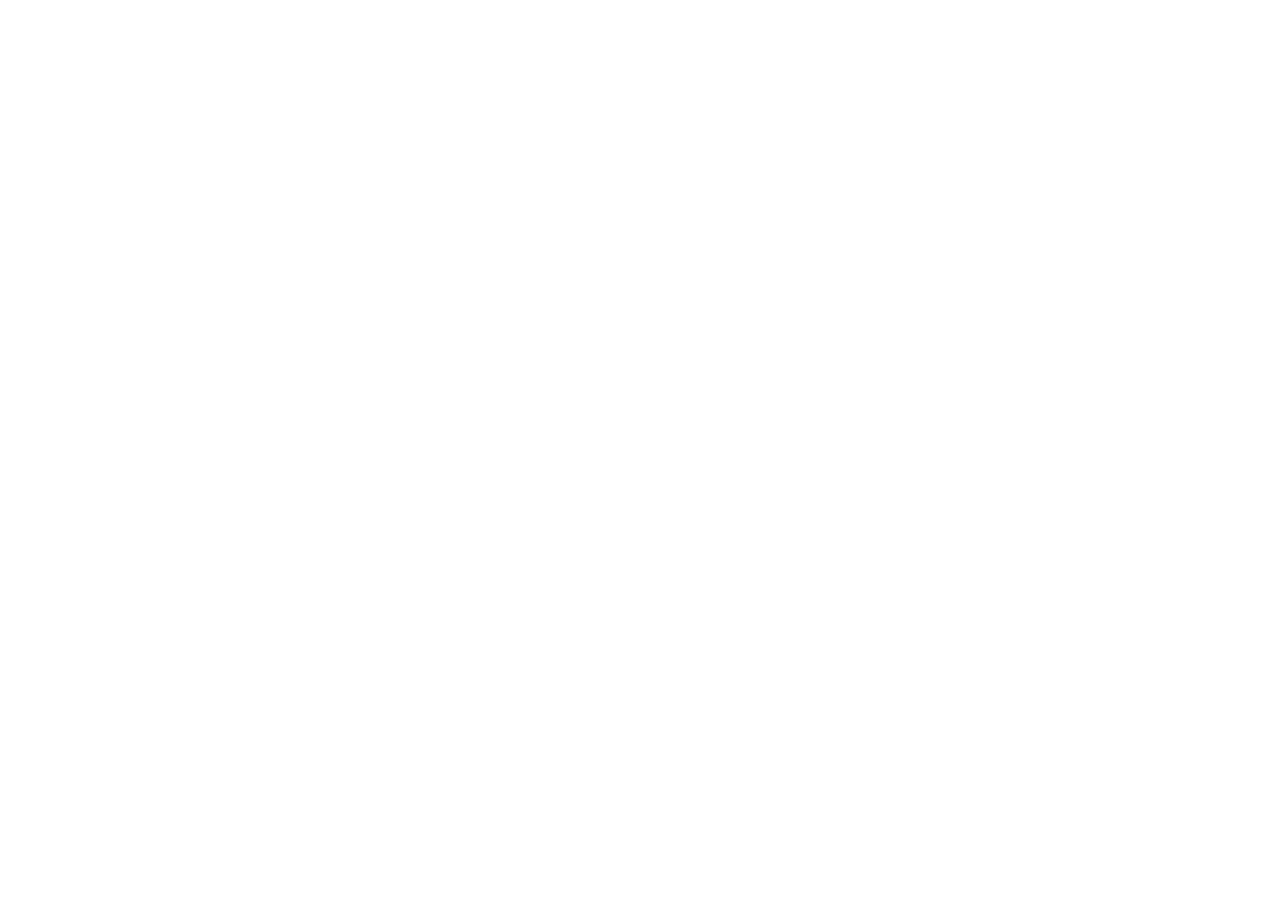
==== index.html @ ede3b764 "Update index.html" ====
<!doctype html>
<html>
<head>
  <!-- Global site tag (gtag.js) - Google Analytics -->
<script async src="https://www.googletagmanager.com/gtag/js?id=G-8RNKND6PM1"></script>
<script>
  window.dataLayer = window.dataLayer || [];
  function gtag(){dataLayer.push(arguments);}
  gtag('js', new Date());

  gtag('config', 'G-8RNKND6PM1');
</script>
  <title> narunee blog </title>
  <meta charset="utf-8">
  <style>
    a {
      text-decoration: none;
    }
    h1 {
    style=color: blue;
    text-align: center;
  }
</head>
  <body>
  <h1><a href="index.html">Narunee Blog</a></h1>
  <p style="text-align: center;">코딩 첫걸음 기록, 일단 시작!</p>
  <ol>
  <li><a href="1.html">[나룬일기] 2021년 6월</a></li>
  <li><a href="2.html">[나룬일기] 2021년 1~5월</a></li>
  </ol>
  <img src="main.jpg" width="350"> <a href="https://blog.naver.com/jjny919" target="_blank" title="나룬나룬 블로그">☞네이버 블로그 방문하기</a> <br><br><br>
    <div id="disqus_thread"></div>
<script>
    /**
    *  RECOMMENDED CONFIGURATION VARIABLES: EDIT AND UNCOMMENT THE SECTION BELOW TO INSERT DYNAMIC VALUES FROM YOUR PLATFORM OR CMS.
    *  LEARN WHY DEFINING THESE VARIABLES IS IMPORTANT: https://disqus.com/admin/universalcode/#configuration-variables    */
    /*
    var disqus_config = function () {
    this.page.url = PAGE_URL;  // Replace PAGE_URL with your page's canonical URL variable
    this.page.identifier = PAGE_IDENTIFIER; // Replace PAGE_IDENTIFIER with your page's unique identifier variable
    };
    */
    (function() { // DON'T EDIT BELOW THIS LINE
    var d = document, s = d.createElement('script');
    s.src = 'https://narun.disqus.com/embed.js';
    s.setAttribute('data-timestamp', +new Date());
    (d.head || d.body).appendChild(s);
    })();
</script>
<noscript>Please enable JavaScript to view the <a href="https://disqus.com/?ref_noscript">comments powered by Disqus.</a></noscript>
    
<!--Start of Tawk.to Script-->
<script type="text/javascript">
var Tawk_API=Tawk_API||{}, Tawk_LoadStart=new Date();
(function(){
var s1=document.createElement("script"),s0=document.getElementsByTagName("script")[0];
s1.async=true;
s1.src='https://embed.tawk.to/60cf4a6b65b7290ac636ec34/1f8krldt9';
s1.charset='UTF-8';
s1.setAttribute('crossorigin','*');
s0.parentNode.insertBefore(s1,s0);
})();
</script>
<!--End of Tawk.to Script-->
  </body>
</html>
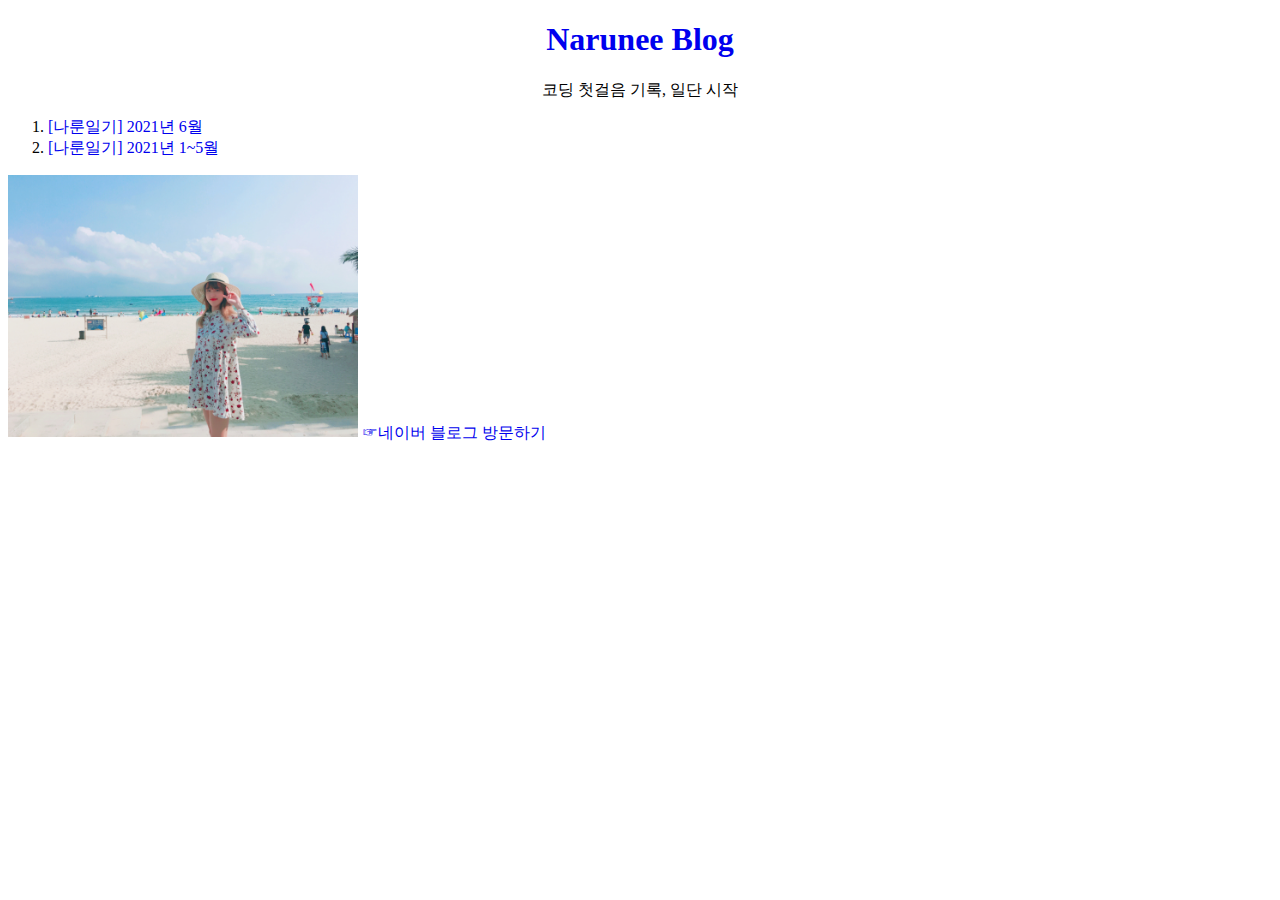
==== commit 7de8089d: "Update index.html" ====
--- a/index.html
+++ b/index.html
@@ -20,10 +20,12 @@
     style=color: blue;
     text-align: center;
   }
+  </style>
+
 </head>
   <body>
   <h1><a href="index.html">Narunee Blog</a></h1>
-  <p style="text-align: center;">코딩 첫걸음 기록, 일단 시작!</p>
+  <p style="text-align: center;">코딩 첫걸음 기록, 일단 시작</p>
   <ol>
   <li><a href="1.html">[나룬일기] 2021년 6월</a></li>
   <li><a href="2.html">[나룬일기] 2021년 1~5월</a></li>
@@ -49,18 +51,6 @@
 </script>
 <noscript>Please enable JavaScript to view the <a href="https://disqus.com/?ref_noscript">comments powered by Disqus.</a></noscript>
     
-<!--Start of Tawk.to Script-->
-<script type="text/javascript">
-var Tawk_API=Tawk_API||{}, Tawk_LoadStart=new Date();
-(function(){
-var s1=document.createElement("script"),s0=document.getElementsByTagName("script")[0];
-s1.async=true;
-s1.src='https://embed.tawk.to/60cf4a6b65b7290ac636ec34/1f8krldt9';
-s1.charset='UTF-8';
-s1.setAttribute('crossorigin','*');
-s0.parentNode.insertBefore(s1,s0);
-})();
-</script>
-<!--End of Tawk.to Script-->
+
   </body>
 </html>
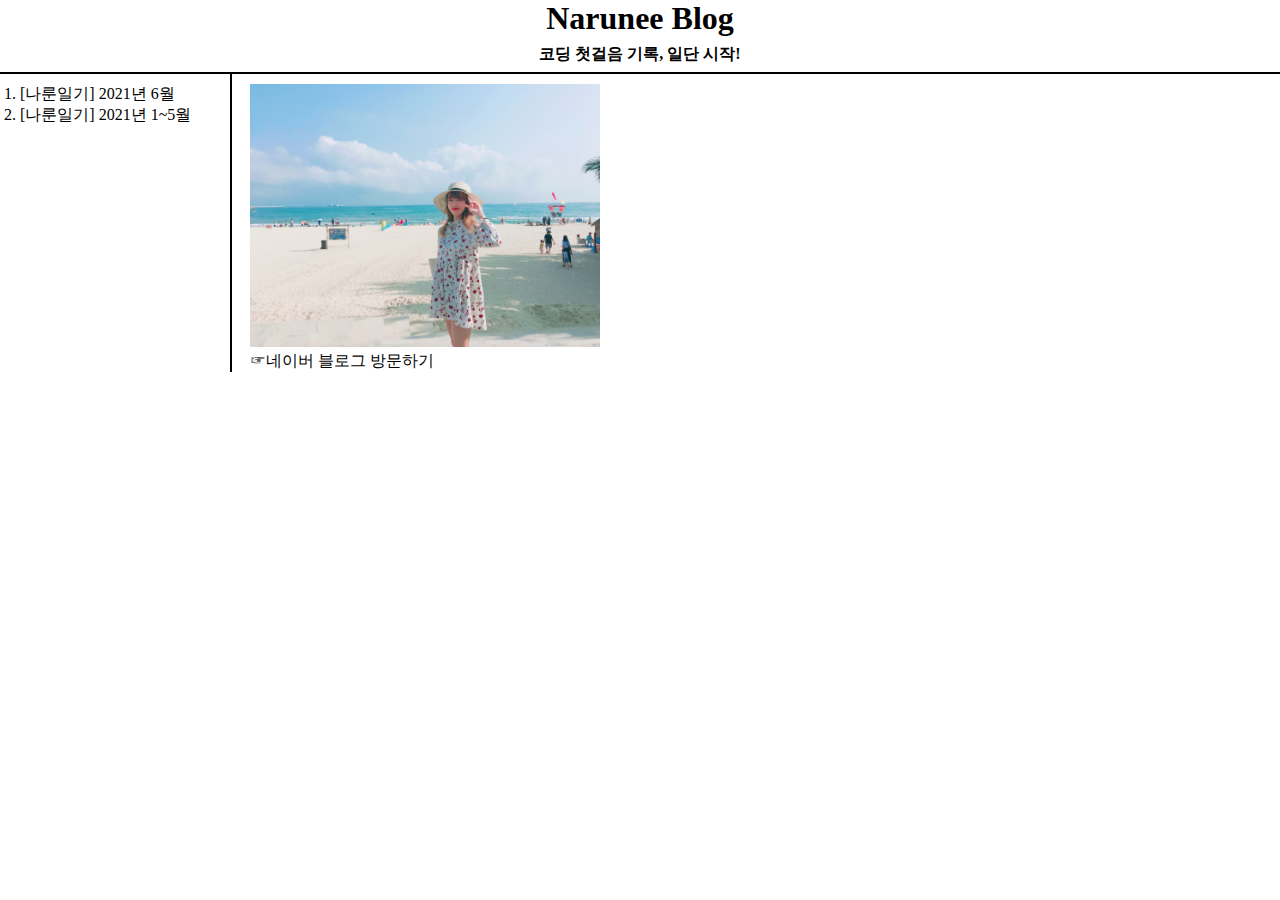
==== commit f7ae8433: "Update index.html" ====
--- a/index.html
+++ b/index.html
@@ -12,45 +12,40 @@
 </script>
   <title> narunee blog </title>
   <meta charset="utf-8">
-  <style>
-    a {
-      text-decoration: none;
-    }
-    h1 {
-    style=color: blue;
-    text-align: center;
-  }
-  </style>
-
+  <link rel="stylesheet" href="style.css"
 </head>
   <body>
   <h1><a href="index.html">Narunee Blog</a></h1>
-  <p style="text-align: center;">코딩 첫걸음 기록, 일단 시작</p>
-  <ol>
-  <li><a href="1.html">[나룬일기] 2021년 6월</a></li>
-  <li><a href="2.html">[나룬일기] 2021년 1~5월</a></li>
-  </ol>
-  <img src="main.jpg" width="350"> <a href="https://blog.naver.com/jjny919" target="_blank" title="나룬나룬 블로그">☞네이버 블로그 방문하기</a> <br><br><br>
-    <div id="disqus_thread"></div>
-<script>
-    /**
-    *  RECOMMENDED CONFIGURATION VARIABLES: EDIT AND UNCOMMENT THE SECTION BELOW TO INSERT DYNAMIC VALUES FROM YOUR PLATFORM OR CMS.
-    *  LEARN WHY DEFINING THESE VARIABLES IS IMPORTANT: https://disqus.com/admin/universalcode/#configuration-variables    */
-    /*
-    var disqus_config = function () {
-    this.page.url = PAGE_URL;  // Replace PAGE_URL with your page's canonical URL variable
-    this.page.identifier = PAGE_IDENTIFIER; // Replace PAGE_IDENTIFIER with your page's unique identifier variable
-    };
-    */
-    (function() { // DON'T EDIT BELOW THIS LINE
-    var d = document, s = d.createElement('script');
-    s.src = 'https://narun.disqus.com/embed.js';
-    s.setAttribute('data-timestamp', +new Date());
-    (d.head || d.body).appendChild(s);
-    })();
-</script>
-<noscript>Please enable JavaScript to view the <a href="https://disqus.com/?ref_noscript">comments powered by Disqus.</a></noscript>
-    
+  <h4>코딩 첫걸음 기록, 일단 시작!</h2>
+<div id="grid">
+    <ol>
+      <li><a href="1.html" >[나룬일기] 2021년 6월</a></li>
+      <li><a href="2.html" >[나룬일기] 2021년 1~5월</a></li>
+    </ol>
+    <div id="picture">
+        <img src="main.jpg" width="350">
+        <div><a href="https://blog.naver.com/jjny919" target="_blank" title="나룬나룬 블로그">☞네이버 블로그 방문하기</a></div>
+    </div>
+</div>
 
-  </body>
+  <div id="disqus_thread"></div>
+  <script>
+      /**
+      *  RECOMMENDED CONFIGURATION VARIABLES: EDIT AND UNCOMMENT THE SECTION BELOW TO INSERT DYNAMIC VALUES FROM YOUR PLATFORM OR CMS.
+      *  LEARN WHY DEFINING THESE VARIABLES IS IMPORTANT: https://disqus.com/admin/universalcode/#configuration-variables    */
+      /*
+      var disqus_config = function () {
+      this.page.url = PAGE_URL;  // Replace PAGE_URL with your page's canonical URL variable
+      this.page.identifier = PAGE_IDENTIFIER; // Replace PAGE_IDENTIFIER with your page's unique identifier variable
+      };
+      */
+      (function() { // DON'T EDIT BELOW THIS LINE
+      var d = document, s = d.createElement('script');
+      s.src = 'https://narun.disqus.com/embed.js';
+      s.setAttribute('data-timestamp', +new Date());
+      (d.head || d.body).appendChild(s);
+      })();
+  </script>
+  <noscript>Please enable JavaScript to view the <a href="https://disqus.com/?ref_noscript">comments powered by Disqus.</a></noscript>
+</body>
 </html>
--- a/style.css
+++ b/style.css
@@ -0,0 +1,45 @@
+body{
+  margin:0;
+}
+a {
+  color:black;
+  text-decoration: none;
+}
+
+h1{
+  style=color: black;
+  text-align: center;
+  margin: 0px;
+}
+h4 {
+  style=color: black;
+  text-align: center;
+  border-bottom: 2px solid black;
+  padding: 7px;
+  margin: 0px;
+}
+#grid ol{
+  border-right: 2px solid black;
+  width:200px;
+  margin: 0;
+  padding:10px;
+  padding-left: 20px;
+}
+#grid{
+  display: grid;
+  grid-template-columns: 250px 1fr;
+}
+#picture{
+  padding-top: 10px;
+}
+@media(max-width:630px){
+  #grid{
+    display: block;
+  }
+  #grid ol{
+    border-right: none;
+  }
+  h4{
+    border-bottom:none;
+  }
+}
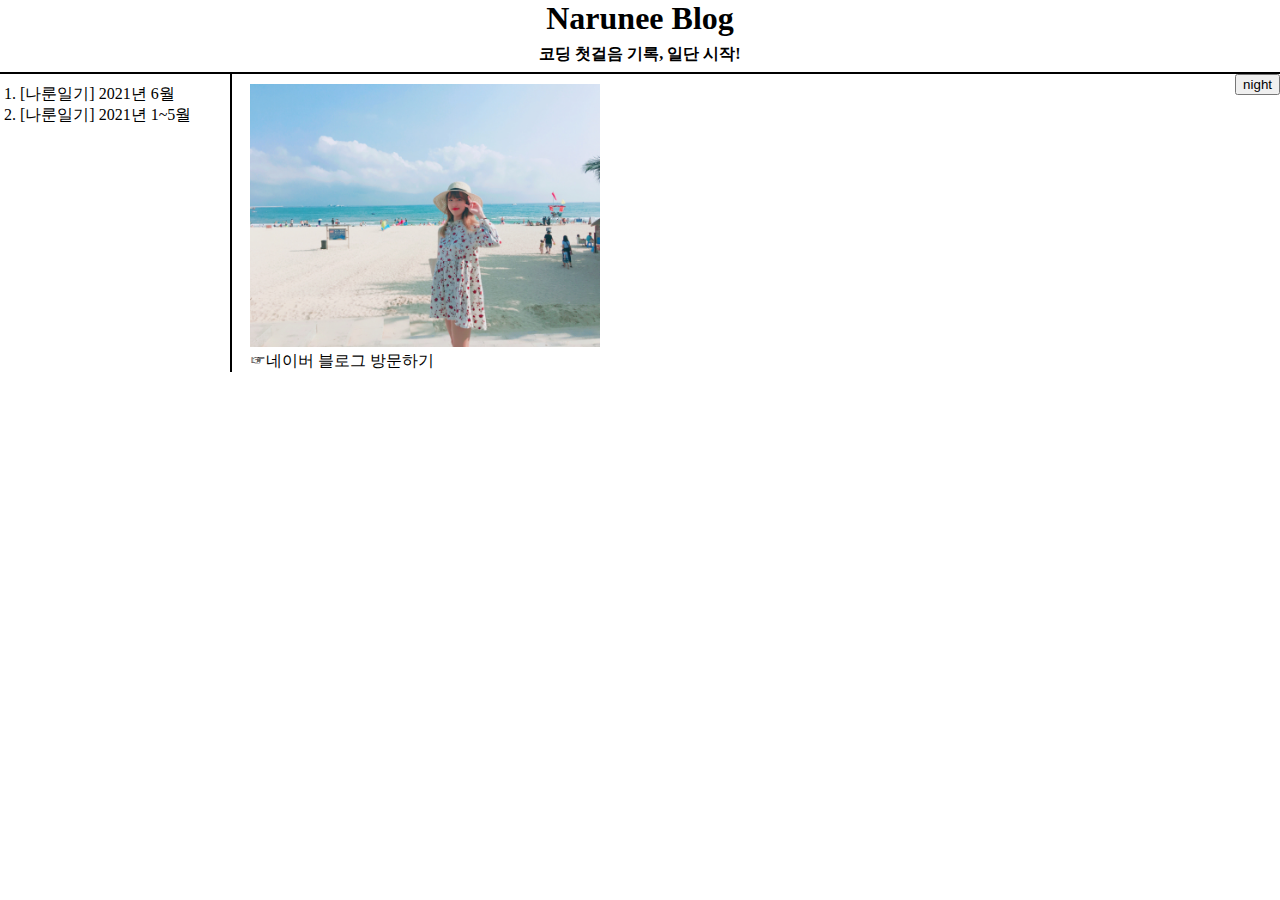
==== commit 3b8768f9: "Update index.html" ====
--- a/index.html
+++ b/index.html
@@ -16,7 +16,36 @@
 </head>
   <body>
   <h1><a href="index.html">Narunee Blog</a></h1>
-  <h4>코딩 첫걸음 기록, 일단 시작!</h2>
+  <h4>코딩 첫걸음 기록, 일단 시작!</h4>
+
+  <input id="clicker" type="button"  value="night" style="float: right;" onclick="
+  var target = document.querySelector('body')
+  if (this.value === 'night') {
+  target.style.backgroundColor = 'black';
+  target.style.color = 'white';
+  this.value = 'day'
+
+  var alist = document.querySelectorAll('a');
+  var i = 0;
+  while (i < alist.length){
+    alist[i].style.color = 'white';
+    i = i + 1
+  }
+
+  }  else {
+  target.style.backgroundColor = 'white';
+  target.style.color = 'black';
+  this.value = 'night'
+
+  var alist = document.querySelectorAll('a');
+  var i = 0;
+  while (i < alist.length){
+    alist[i].style.color = 'black';
+    i = i + 1
+  }
+  }
+  ">
+
 <div id="grid">
     <ol>
       <li><a href="1.html" >[나룬일기] 2021년 6월</a></li>
